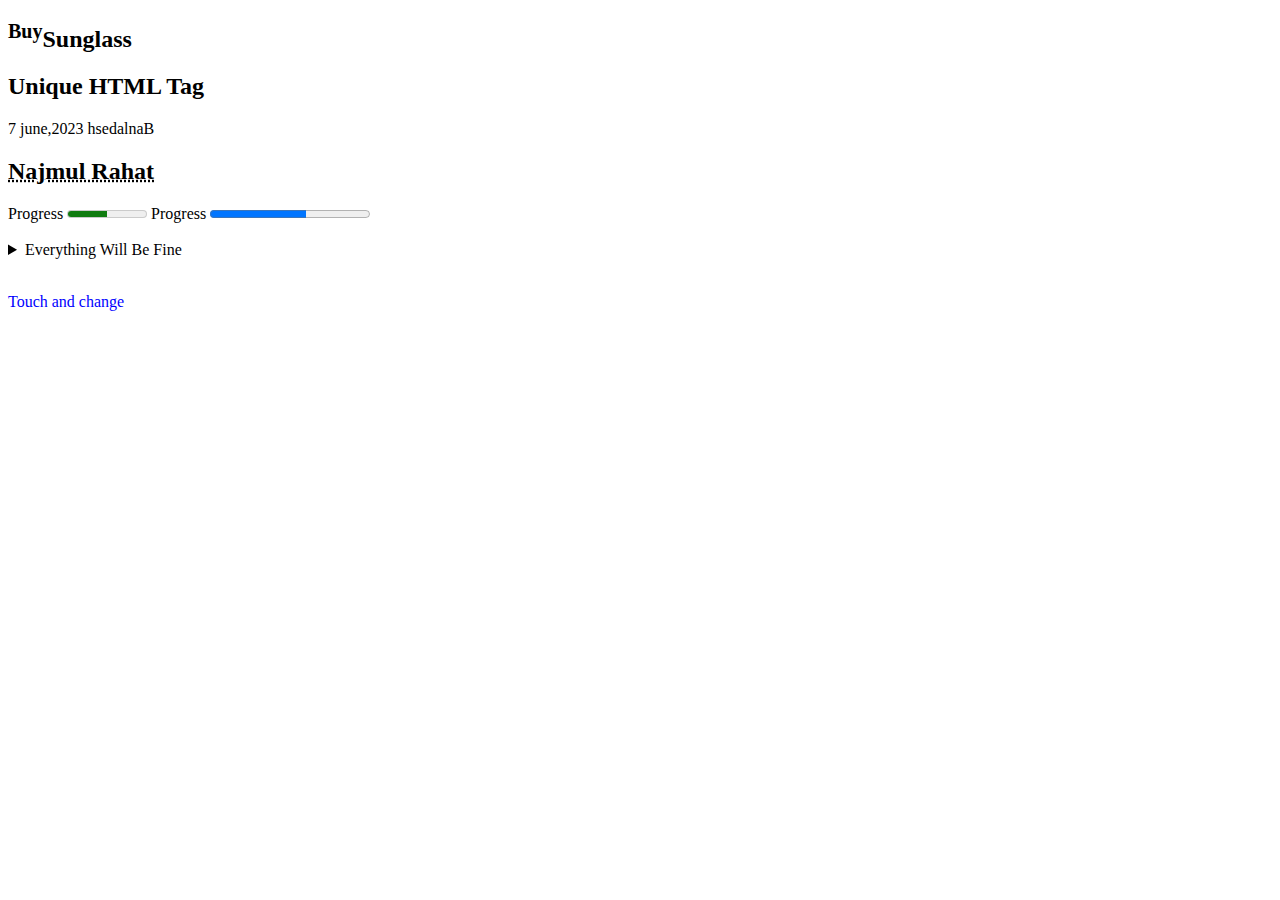
==== index.html @ 6fb4e74f "first commit" ====
<!DOCTYPE html>
<html lang="en">
<head>
    <meta charset="UTF-8">
    <meta name="viewport" content="width=device-width, initial-scale=1.0">
    <title>sunglass</title>
    <link rel="stylesheet" href="test.css">
</head>
<body>
    <div>
        <h2><sup>Buy</sup>Sunglass</h2>
    </div>
   
    
    <div>
        <h2>Unique HTML Tag</h2>
        <time datetime="7/6/2023">7 june,2023</time>
        <bdo dir="rtl">Banladesh</bdo>
        <h2><abbr title="Hard workinh mindset">Najmul Rahat</abbr></h2>
        <label for="disk"></label>Progress</label>
        <meter id="disk" value="0.5"></meter>
    
        <label for="cg"></label>Progress</label>
        <progress id="cg" value="0.6"></progress>
        <br><br>
       <details>
        <summary>Everything Will Be Fine</summary>
        <p>Lorem ipsum dolor sit amet consectetur adipisicing elit. Architecto sed reiciendis quae unde voluptates incidunt ea facilis earum hic, possimus quasi sit error nihil minus accusamus dolore adipisci natus temporibus?</p>
       </details><br>

       <p class="test">Touch and change</p>
       
    </div>
</body>
</html>
---- test.css ----
.test{
    color: blue;
    cursor: pointer;
    }
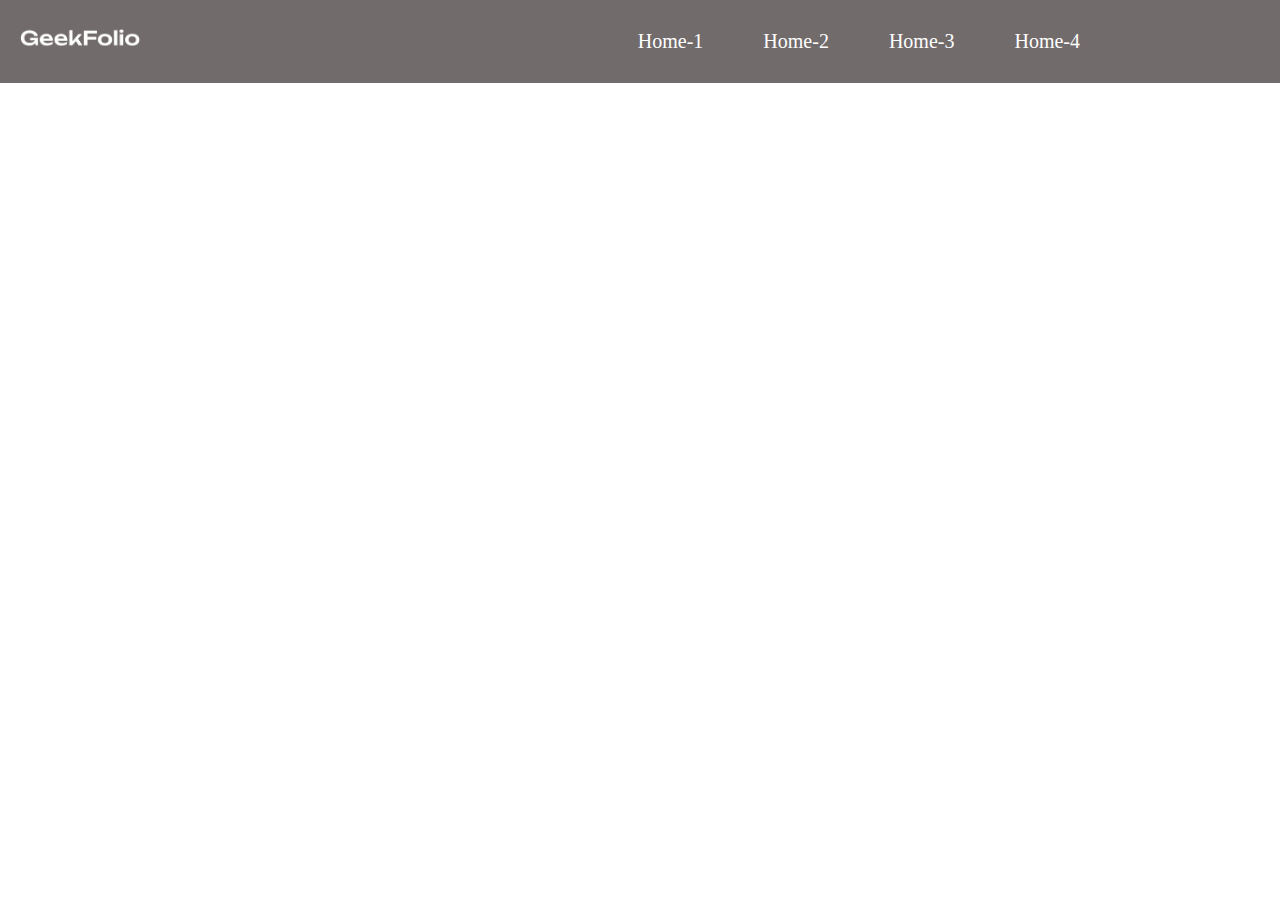
==== commit 762cd4f1: "first commit" ====
--- a/index.html
+++ b/index.html
@@ -1,36 +1,29 @@
-
 <!DOCTYPE html>
 <html lang="en">
 <head>
     <meta charset="UTF-8">
     <meta name="viewport" content="width=device-width, initial-scale=1.0">
-    <title>sunglass</title>
-    <link rel="stylesheet" href="test.css">
+    <title>Document</title>
+    <link rel="stylesheet" href="stylee.css">
 </head>
 <body>
-    <div>
-        <h2><sup>Buy</sup>Sunglass</h2>
-    </div>
-   
-    
-    <div>
-        <h2>Unique HTML Tag</h2>
-        <time datetime="7/6/2023">7 june,2023</time>
-        <bdo dir="rtl">Banladesh</bdo>
-        <h2><abbr title="Hard workinh mindset">Najmul Rahat</abbr></h2>
-        <label for="disk"></label>Progress</label>
-        <meter id="disk" value="0.5"></meter>
-    
-        <label for="cg"></label>Progress</label>
-        <progress id="cg" value="0.6"></progress>
-        <br><br>
-       <details>
-        <summary>Everything Will Be Fine</summary>
-        <p>Lorem ipsum dolor sit amet consectetur adipisicing elit. Architecto sed reiciendis quae unde voluptates incidunt ea facilis earum hic, possimus quasi sit error nihil minus accusamus dolore adipisci natus temporibus?</p>
-       </details><br>
-
-       <p class="test">Touch and change</p>
-       
-    </div>
+    <!-- this is a bar section  -->
+    <header>
+        <nav>
+            <div class="menu-container">
+                <div class="logo">
+                    <img class="logo-image" src="./logo/logo-light.png" alt="logo">
+                </div>
+                <div class="menus">
+                    <li class="item">Home-1</li>
+                    <li class="item">Home-2</li>
+                    <li class="item">Home-3</li>
+                    <li class="item">Home-4</li>
+                </div>
+            </div>
+        </nav>
+    </header>
+    <main></main>
+    <footer></footer>
 </body>
 </html>--- a/stylee.css
+++ b/stylee.css
@@ -0,0 +1,31 @@
+*{
+    margin: 0;
+    padding: 0;
+}
+.menu-container{
+    background-color: rgb(114, 107, 107);
+    padding: 20px;
+    color: white;
+    list-style: none;
+    display: flex;
+    align-items: center;
+    justify-content: space-between;
+
+}
+.logo-image{
+    width: 120px;
+}
+.menus{
+    display: flex;
+    margin-right: 150px;
+}
+.item{
+    margin-inline: 20px;
+    padding: 10px;
+    font-size: 20px;
+    cursor: pointer;
+    
+}
+.item:hover{
+    color: blue;
+}